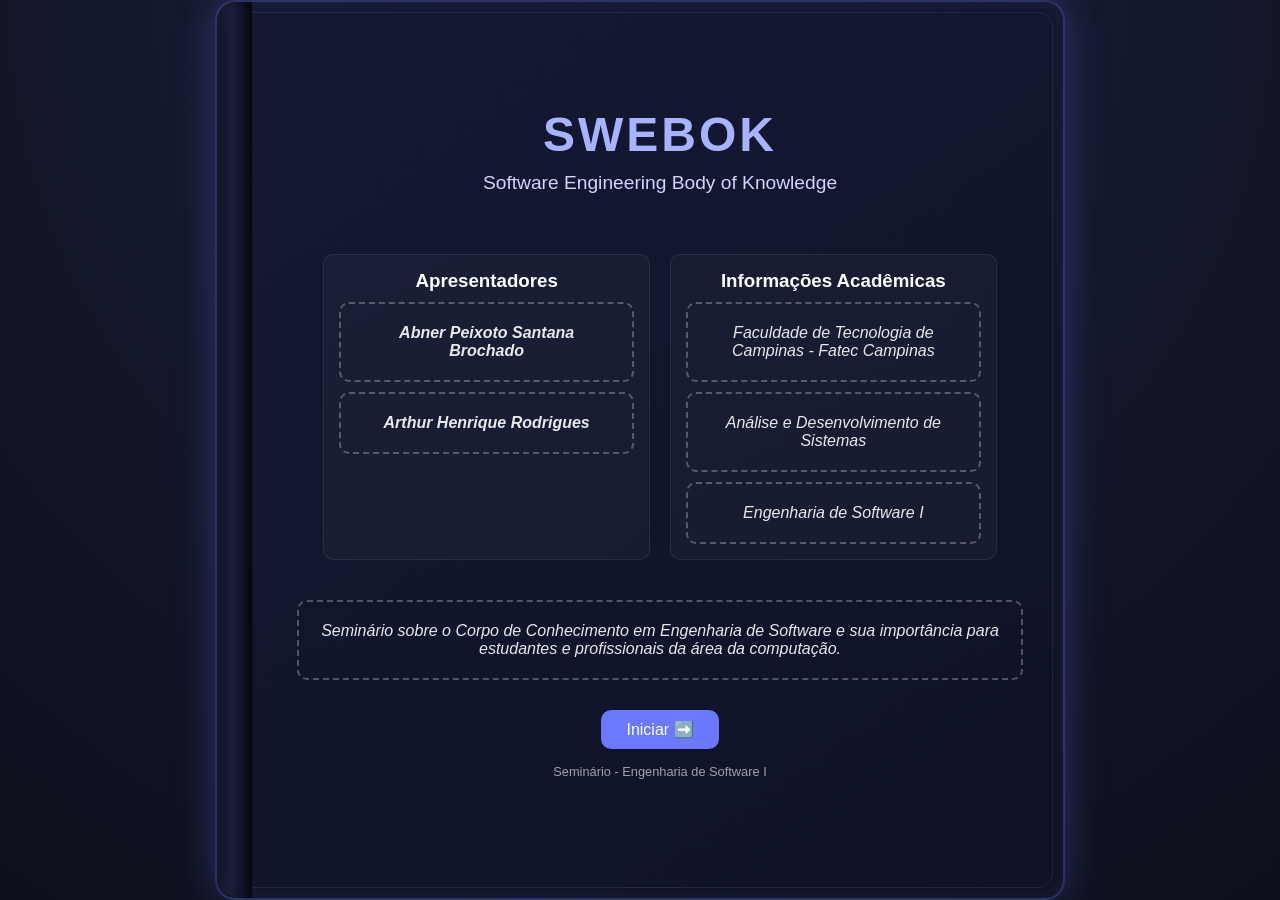
==== index.html @ 1c057602 "Add files via upload" ====
﻿<!DOCTYPE html>
<html lang="pt-BR">
<head>
    <meta charset="UTF-8">
    <meta name="viewport" content="width=device-width, initial-scale=1.0">
    <title>Introdução - SWEBOK</title>

    <link rel="stylesheet" href="Style.css">

    <style>
        body {
            margin: 0;
            height: 100vh;
            display: flex;
            justify-content: center;
            align-items: center;
            background: radial-gradient(circle at top, #1a1f3a, #0d0f1c);
            font-family: 'Segoe UI', sans-serif;
            perspective: 1200px;
        }

        /* LIVRO */
        .slide {
            animation: fadeIn 1s ease;
            width: 850px;
            max-width: 90%;
            padding: 50px 40px 50px 80px;
            border-radius: 20px;
            background: linear-gradient(145deg, #141933, #0f1226);
            box-shadow: 0 0 40px rgba(108,121,255,0.3), inset 0 0 20px rgba(255,255,255,0.05);
            border: 2px solid rgba(108,121,255,0.3);
            position: relative;
            text-align: center;
            transform-origin: left;
            overflow: hidden;
        }

            /* LINHAS TECNOLÓGICAS */
            .slide::after {
                content: "";
                position: absolute;
                inset: 0;
                background-image: linear-gradient(rgba(108,121,255,0.06) 1px, transparent 1px), linear-gradient(90deg, rgba(108,121,255,0.06) 1px, transparent 1px);
                background-size: 40px 40px;
                opacity: 0.15;
                pointer-events: none;
                z-index: 0;
            }

        /* ANIMAÇÃO DE ENTRADA */
        @keyframes fadeIn {
            from {
                opacity: 0;
                transform: translateY(20px);
            }

            to {
                opacity: 1;
                transform: translateY(0);
            }
        }

        /* 🔥 ANIMAÇÃO CORRIGIDA (VIRANDO PARA ESQUERDA) */
        .page-out {
            animation: pageOut 0.8s ease forwards;
        }

        @keyframes pageOut {
            0% {
                transform: rotateY(0deg);
                opacity: 1;
            }

            100% {
                transform: rotateY(-90deg) translateX(-40px); /* 🔥 CORREÇÃO AQUI */
                opacity: 0;
            }
        }

        /* LOMBADA */
        .slide::before {
            content: "";
            position: absolute;
            left: 0;
            top: 0;
            width: 35px;
            height: 100%;
            border-radius: 20px 0 0 20px;
            background: linear-gradient(to right, #0b0e1f, #1a1f3a 40%, #0b0e1f);
            box-shadow: inset -5px 0 10px rgba(0,0,0,0.6), inset 5px 0 10px rgba(255,255,255,0.05);
            z-index: 2;
        }

        .inner-border {
            position: absolute;
            inset: 10px;
            border-radius: 15px;
            border: 1px solid rgba(255,255,255,0.08);
            pointer-events: none;
            z-index: 1;
        }

        /* TEXTO */
        h1 {
            font-size: 3rem;
            letter-spacing: 3px;
            color: #a8b2ff;
            margin-bottom: 10px;
            position: relative;
            z-index: 3;
        }

        h2 {
            font-size: 1.2rem;
            color: #cfd6ff;
            margin-bottom: 40px;
            font-weight: 400;
            position: relative;
            z-index: 3;
        }

        /* GRID */
        .grid {
            display: flex;
            gap: 20px;
            justify-content: center;
            margin-bottom: 30px;
            position: relative;
            z-index: 3;
        }

        .box {
            background: rgba(255,255,255,0.03);
            padding: 15px;
            border-radius: 10px;
            width: 45%;
            border: 1px solid rgba(255,255,255,0.08);
        }

        .placeholder {
            margin-top: 10px;
            opacity: 0.9;
        }

        /* BOTÃO */
        button {
            padding: 10px 25px;
            border-radius: 10px;
            border: none;
            background: #6c79ff;
            color: white;
            font-size: 1rem;
            cursor: pointer;
            transition: 0.3s;
        }

            button:hover {
                background: #4e5bd9;
                transform: scale(1.05);
            }

        .footer {
            margin-top: 30px;
            font-size: 0.8rem;
            opacity: 0.6;
            position: relative;
            z-index: 3;
        }
    </style>
</head>

<body>

    <div class="slide" id="slide">

        <div class="inner-border"></div>

        <h1>SWEBOK</h1>
        <h2>Software Engineering Body of Knowledge</h2>

        <div class="grid">
            <div class="box">
                <h3>Apresentadores</h3>
                <div class="placeholder"><strong>Abner Peixoto Santana Brochado</strong></div>
                <div class="placeholder"><strong>Arthur Henrique Rodrigues</strong></div>
            </div>

            <div class="box">
                <h3>Informações Acadêmicas</h3>
                <div class="placeholder">Faculdade de Tecnologia de Campinas - Fatec Campinas</div>
                <div class="placeholder">Análise e Desenvolvimento de Sistemas</div>
                <div class="placeholder">Engenharia de Software I</div>
            </div>
        </div>

        <div class="placeholder" style="position: relative; z-index: 3;">
            Seminário sobre o Corpo de Conhecimento em Engenharia de Software e sua importância para estudantes e profissionais da área da computação.
        </div>

        <div style="margin-top: 30px; position: relative; z-index: 3;">
            <button type="button" data-link="Tópico 1.html" onclick="transicao(event)">Iniciar ➡️</button>
        </div>

        <div class="footer">
            Seminário - Engenharia de Software I
        </div>

    </div>

    <script src="script.js"></script>

</body>
</html>
---- Style.css ----
﻿/* RESET B�SICO */
* {
    margin: 0;
    padding: 0;
    box-sizing: border-box;
}

/* CORPO */
body {
    font-family: Arial, Helvetica, sans-serif;
    background: linear-gradient(135deg, #1e1e2f, #2c2c54);
    color: #ffffff;
    min-height: 100vh;
}

/* SLIDE PRINCIPAL */
.slide {
    display: flex;
    flex-direction: column;
    justify-content: center;
    align-items: center;
    padding: 40px;
    min-height: 100vh;
    text-align: center;
}

/* T�TULOS */
h1 {
    font-size: 3rem;
    margin-bottom: 20px;
}

h2 {
    font-size: 2rem;
    margin-bottom: 15px;
    color: #a8b2ff;
}

/* TEXTO */
p {
    font-size: 1.2rem;
    margin: 10px 0;
    opacity: 0.9;
}

/* LISTAS */
ul {
    list-style: none;
    margin-top: 20px;
}

li {
    font-size: 1.3rem;
    margin: 10px 0;
    padding: 10px 20px;
    background: rgba(255, 255, 255, 0.05);
    border-radius: 8px;
}

/* CAIXA DE CONTE�DO (pra organizar melhor) */
.content-box {
    max-width: 800px;
    width: 100%;
    padding: 30px;
    border-radius: 15px;
    background: rgba(0, 0, 0, 0.3);
    backdrop-filter: blur(10px);
}

/* GRID PARA ORGANIZA��O (2 COLUNAS) */
.grid {
    display: grid;
    grid-template-columns: 1fr 1fr;
    gap: 20px;
    margin-top: 20px;
}

/* CAIXAS INTERNAS */
.box {
    padding: 20px;
    border-radius: 10px;
    background: rgba(255, 255, 255, 0.05);
}

/* PLACEHOLDER VISUAL (para preencher depois) */
.placeholder {
    border: 2px dashed rgba(255, 255, 255, 0.3);
    padding: 20px;
    margin-top: 15px;
    border-radius: 10px;
    font-style: italic;
    opacity: 0.7;
}

/* RODAP� */
.footer {
    position: absolute;
    bottom: 15px;
    font-size: 0.9rem;
    opacity: 0.6;
}

/* BOT�ES (se usar navega��o depois) */
button {
    padding: 10px 20px;
    border: none;
    border-radius: 8px;
    background: #6c79ff;
    color: white;
    cursor: pointer;
    transition: 0.3s;
}

    button:hover {
        background: #4e5bd9;
    }

/* RESPONSIVO */
@media (max-width: 768px) {
    h1 {
        font-size: 2rem;
    }

    h2 {
        font-size: 1.5rem;
    }

    .grid {
        grid-template-columns: 1fr;
    }
}



/* ANIMACOES DE LIVRO */
body {
    perspective: 1200px;
    overflow-x: hidden;
}

body .slide {
    transform-style: preserve-3d;
    backface-visibility: hidden;
}

body .slide.book-enter-forward {
    animation: livroEntradaAvanco 0.8s ease both !important;
    transform-origin: right center !important;
}

body .slide.book-enter-back {
    animation: livroEntradaVolta 0.8s ease both !important;
    transform-origin: left center !important;
}

body .slide.page-out-forward {
    animation: livroSaidaAvanco 0.8s ease forwards !important;
    transform-origin: left center !important;
}

body .slide.page-out-back {
    animation: livroSaidaVolta 0.8s ease forwards !important;
    transform-origin: right center !important;
}

@keyframes livroEntradaAvanco {
    from {
        opacity: 0;
        transform: rotateY(88deg) translateX(55px);
    }

    to {
        opacity: 1;
        transform: rotateY(0deg) translateX(0);
    }
}

@keyframes livroSaidaAvanco {
    from {
        opacity: 1;
        transform: rotateY(0deg) translateX(0);
    }

    to {
        opacity: 0;
        transform: rotateY(-88deg) translateX(-55px);
    }
}

@keyframes livroEntradaVolta {
    from {
        opacity: 0;
        transform: rotateY(-88deg) translateX(-55px);
    }

    to {
        opacity: 1;
        transform: rotateY(0deg) translateX(0);
    }
}

@keyframes livroSaidaVolta {
    from {
        opacity: 1;
        transform: rotateY(0deg) translateX(0);
    }

    to {
        opacity: 0;
        transform: rotateY(88deg) translateX(55px);
    }
}
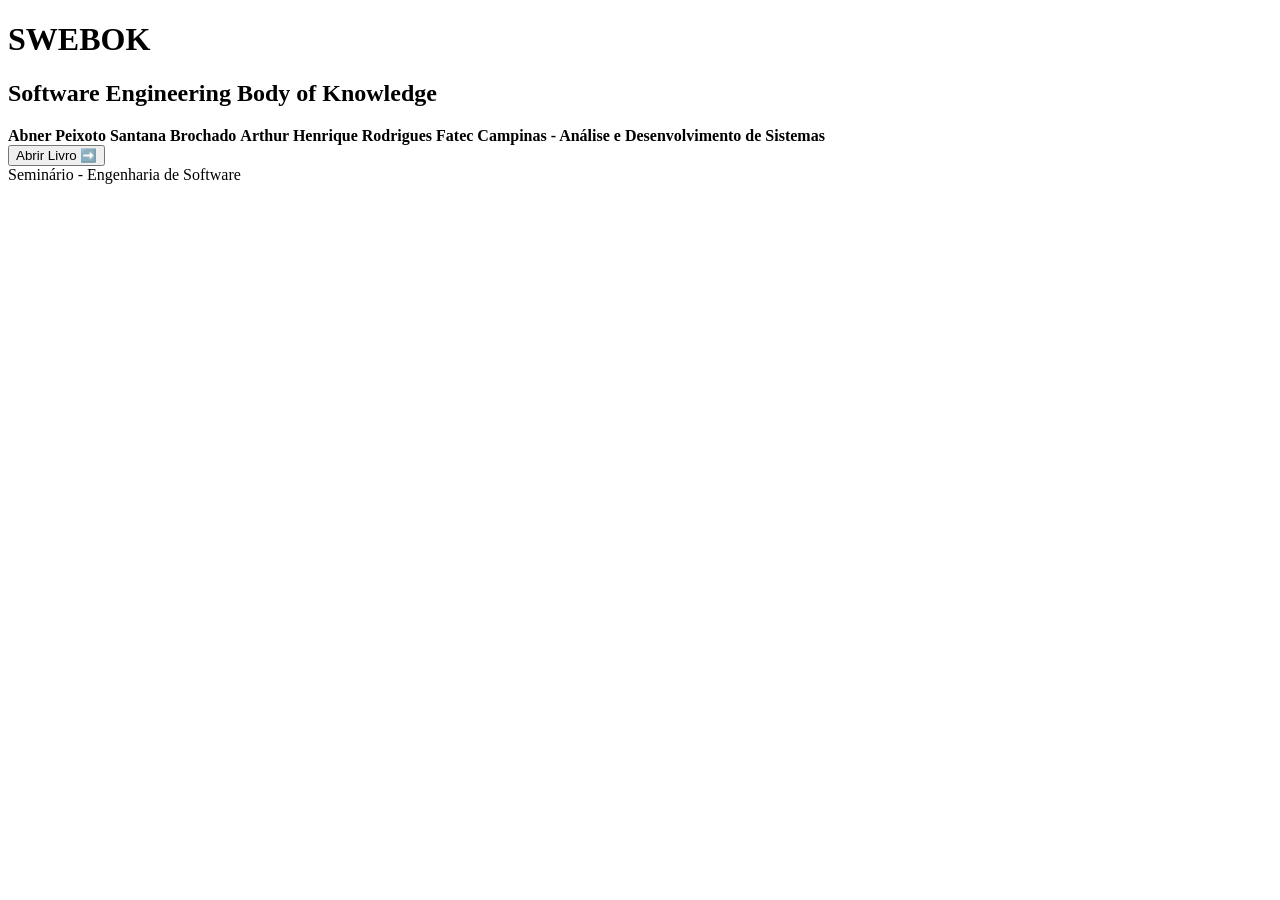
==== commit b981e818: "Update index.html" ====
--- a/index.html
+++ b/index.html
@@ -1,216 +1,33 @@
-﻿<!DOCTYPE html>
-<html lang="pt-BR">
-<head>
+<!DOCTYPE html>
+<html lang="pt-BR">
+<head>
     <meta charset="UTF-8">
-    <meta name="viewport" content="width=device-width, initial-scale=1.0">
-    <title>Introdução - SWEBOK</title>
-
-    <link rel="stylesheet" href="Style.css">
-
-    <style>
-        body {
-            margin: 0;
-            height: 100vh;
-            display: flex;
-            justify-content: center;
-            align-items: center;
-            background: radial-gradient(circle at top, #1a1f3a, #0d0f1c);
-            font-family: 'Segoe UI', sans-serif;
-            perspective: 1200px;
-        }
-
-        /* LIVRO */
-        .slide {
-            animation: fadeIn 1s ease;
-            width: 850px;
-            max-width: 90%;
-            padding: 50px 40px 50px 80px;
-            border-radius: 20px;
-            background: linear-gradient(145deg, #141933, #0f1226);
-            box-shadow: 0 0 40px rgba(108,121,255,0.3), inset 0 0 20px rgba(255,255,255,0.05);
-            border: 2px solid rgba(108,121,255,0.3);
-            position: relative;
-            text-align: center;
-            transform-origin: left;
-            overflow: hidden;
-        }
-
-            /* LINHAS TECNOLÓGICAS */
-            .slide::after {
-                content: "";
-                position: absolute;
-                inset: 0;
-                background-image: linear-gradient(rgba(108,121,255,0.06) 1px, transparent 1px), linear-gradient(90deg, rgba(108,121,255,0.06) 1px, transparent 1px);
-                background-size: 40px 40px;
-                opacity: 0.15;
-                pointer-events: none;
-                z-index: 0;
-            }
-
-        /* ANIMAÇÃO DE ENTRADA */
-        @keyframes fadeIn {
-            from {
-                opacity: 0;
-                transform: translateY(20px);
-            }
-
-            to {
-                opacity: 1;
-                transform: translateY(0);
-            }
-        }
-
-        /* 🔥 ANIMAÇÃO CORRIGIDA (VIRANDO PARA ESQUERDA) */
-        .page-out {
-            animation: pageOut 0.8s ease forwards;
-        }
-
-        @keyframes pageOut {
-            0% {
-                transform: rotateY(0deg);
-                opacity: 1;
-            }
-
-            100% {
-                transform: rotateY(-90deg) translateX(-40px); /* 🔥 CORREÇÃO AQUI */
-                opacity: 0;
-            }
-        }
-
-        /* LOMBADA */
-        .slide::before {
-            content: "";
-            position: absolute;
-            left: 0;
-            top: 0;
-            width: 35px;
-            height: 100%;
-            border-radius: 20px 0 0 20px;
-            background: linear-gradient(to right, #0b0e1f, #1a1f3a 40%, #0b0e1f);
-            box-shadow: inset -5px 0 10px rgba(0,0,0,0.6), inset 5px 0 10px rgba(255,255,255,0.05);
-            z-index: 2;
-        }
-
-        .inner-border {
-            position: absolute;
-            inset: 10px;
-            border-radius: 15px;
-            border: 1px solid rgba(255,255,255,0.08);
-            pointer-events: none;
-            z-index: 1;
-        }
-
-        /* TEXTO */
-        h1 {
-            font-size: 3rem;
-            letter-spacing: 3px;
-            color: #a8b2ff;
-            margin-bottom: 10px;
-            position: relative;
-            z-index: 3;
-        }
-
-        h2 {
-            font-size: 1.2rem;
-            color: #cfd6ff;
-            margin-bottom: 40px;
-            font-weight: 400;
-            position: relative;
-            z-index: 3;
-        }
-
-        /* GRID */
-        .grid {
-            display: flex;
-            gap: 20px;
-            justify-content: center;
-            margin-bottom: 30px;
-            position: relative;
-            z-index: 3;
-        }
-
-        .box {
-            background: rgba(255,255,255,0.03);
-            padding: 15px;
-            border-radius: 10px;
-            width: 45%;
-            border: 1px solid rgba(255,255,255,0.08);
-        }
-
-        .placeholder {
-            margin-top: 10px;
-            opacity: 0.9;
-        }
-
-        /* BOTÃO */
-        button {
-            padding: 10px 25px;
-            border-radius: 10px;
-            border: none;
-            background: #6c79ff;
-            color: white;
-            font-size: 1rem;
-            cursor: pointer;
-            transition: 0.3s;
-        }
-
-            button:hover {
-                background: #4e5bd9;
-                transform: scale(1.05);
-            }
-
-        .footer {
-            margin-top: 30px;
-            font-size: 0.8rem;
-            opacity: 0.6;
-            position: relative;
-            z-index: 3;
-        }
-    </style>
-</head>
-
+    <meta name="viewport" content="width=device-width, initial-scale=1.0">
+    <title>SWEBOK - Capa</title>
+    <link rel="stylesheet" href="style.css">
+</head>
 <body>
-
-    <div class="slide" id="slide">
-
-        <div class="inner-border"></div>
-
-        <h1>SWEBOK</h1>
-        <h2>Software Engineering Body of Knowledge</h2>
-
-        <div class="grid">
-            <div class="box">
-                <h3>Apresentadores</h3>
-                <div class="placeholder"><strong>Abner Peixoto Santana Brochado</strong></div>
-                <div class="placeholder"><strong>Arthur Henrique Rodrigues</strong></div>
-            </div>
-
-            <div class="box">
-                <h3>Informações Acadêmicas</h3>
-                <div class="placeholder">Faculdade de Tecnologia de Campinas - Fatec Campinas</div>
-                <div class="placeholder">Análise e Desenvolvimento de Sistemas</div>
-                <div class="placeholder">Engenharia de Software I</div>
-            </div>
-        </div>
-
-        <div class="placeholder" style="position: relative; z-index: 3;">
-            Seminário sobre o Corpo de Conhecimento em Engenharia de Software e sua importância para estudantes e profissionais da área da computação.
-        </div>
-
-        <div style="margin-top: 30px; position: relative; z-index: 3;">
-            <button type="button" data-link="Tópico 1.html" onclick="transicao(event)">Iniciar ➡️</button>
-        </div>
-
-        <div class="footer">
-            Seminário - Engenharia de Software I
-        </div>
-
-    </div>
-
-    <script src="script.js"></script>
+    <div class="slide cover" id="slide">
+        <div class="inner-border"></div>
 
-</body>
+        <h1>SWEBOK</h1>
+        <h2>Software Engineering Body of Knowledge</h2>
+
+        <div class="capa-autores">
+            <strong>Abner Peixoto Santana Brochado</strong>
+            <strong>Arthur Henrique Rodrigues</strong>
+            <strong>Fatec Campinas - Análise e Desenvolvimento de Sistemas</strong>
+        </div>
+
+        <div class="nav-buttons">
+            <a href="Tópico 1.html" onclick="navegar(event, 'Tópico 1.html', 'proximo')">
+                <button>Abrir Livro ➡️</button>
+            </a>
+        </div>
+
+        <div class="footer">Seminário - Engenharia de Software</div>
+    </div>
+
+    <script src="script.js"></script>
+</body>
 </html>
-
-
-
